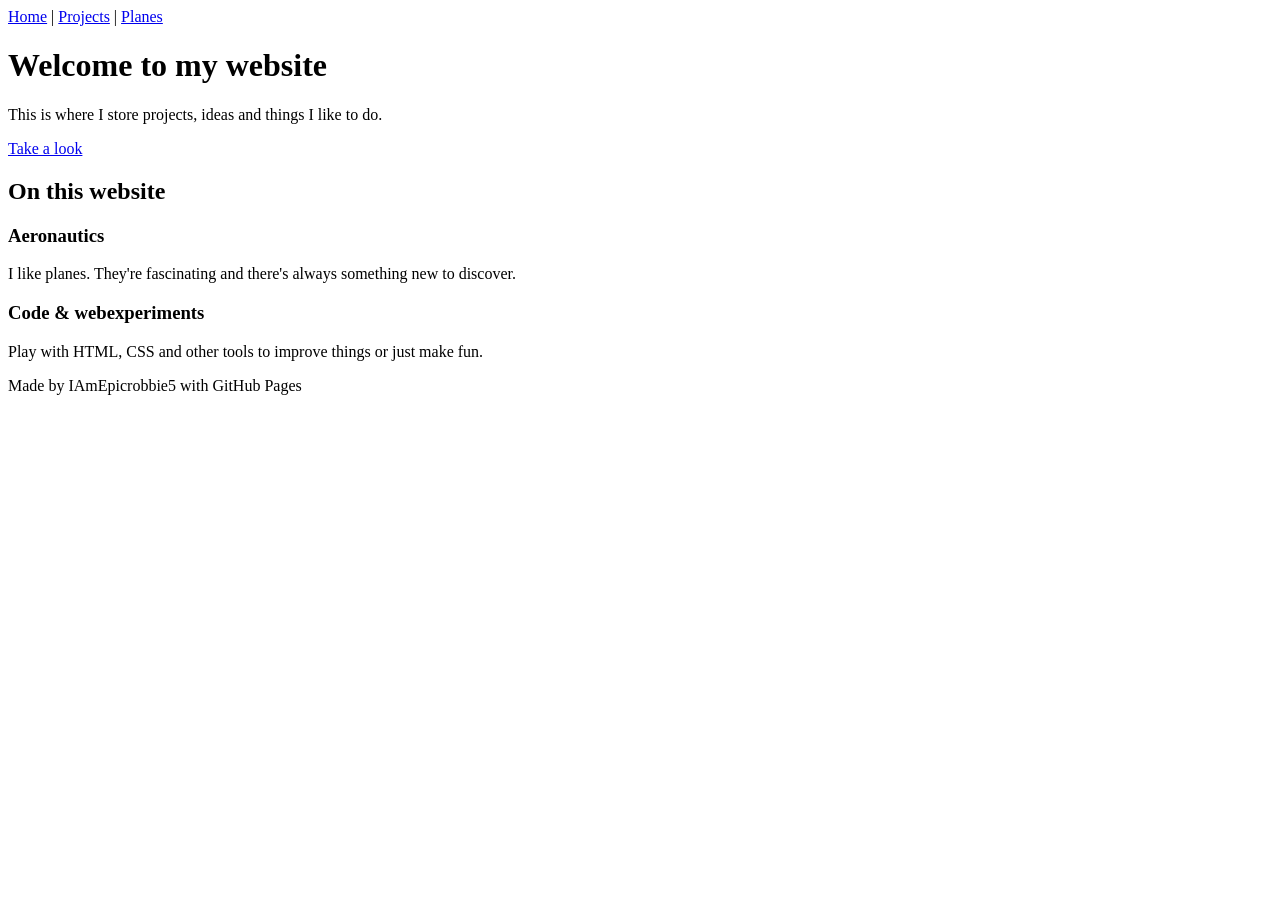
==== index.html @ 6c148228 "Update index.html Updated topnav" ====
<!DOCTYPE html>
<html lang="en">
  <head>
    <meta charset="UTF-8" />
    <meta name="viewport" content="width=device-width, initial-scale=1.0" />
    <title>Robbie | Home</title>
  </head>
  <body>
    <nav>
      <a href="index.html">Home</a> |
      <a href="projects.html">Projects</a> |
      <a href="planes.html">Planes</a>
    </nav>

    <header>
      <h1 class="header1">Welcome to my website</h1>
      <p class="plainText">This is where I store projects, ideas and things I like to do.</p>
      <a class="linkPlain" href="projecten.html">Take a look</a>
    </header>

    <main>
      <section>
        <h2>On this website</h2>
        <article>
          <h3>Aeronautics</h3>
          <p>I like planes. They're fascinating and there's always something new to discover.</p>
        </article>
        <article>
          <h3>Code &amp; webexperiments</h3>
          <p>Play with HTML, CSS and other tools to improve things or just make fun.</p>
        </article>
      </section>
    </main>
    
    <footer>
      <p>Made by IAmEpicrobbie5 with GitHub Pages</p>
    </footer>
  </body>
</html>
<script>
  const toggleBtn = document.getElementById("toggleSidebar");
  const closeBtn = document.getElementById("closeSidebar");
  const sidebar = document.getElementById("sidebar");
  const overlay = document.getElementById("overlay");

  function openMenu() {
    sidebar.classList.add("open");
    overlay.classList.add("active");
    toggleBtn.setAttribute("aria-expanded", "true");
  }

  function closeMenu() {
    sidebar.classList.remove("open");
    overlay.classList.remove("active");
    toggleBtn.setAttribute("aria-expanded", "false");
  }

  toggleBtn.addEventListener("click", openMenu);
  closeBtn.addEventListener("click", closeMenu);
  overlay.addEventListener("click", closeMenu);
</script>
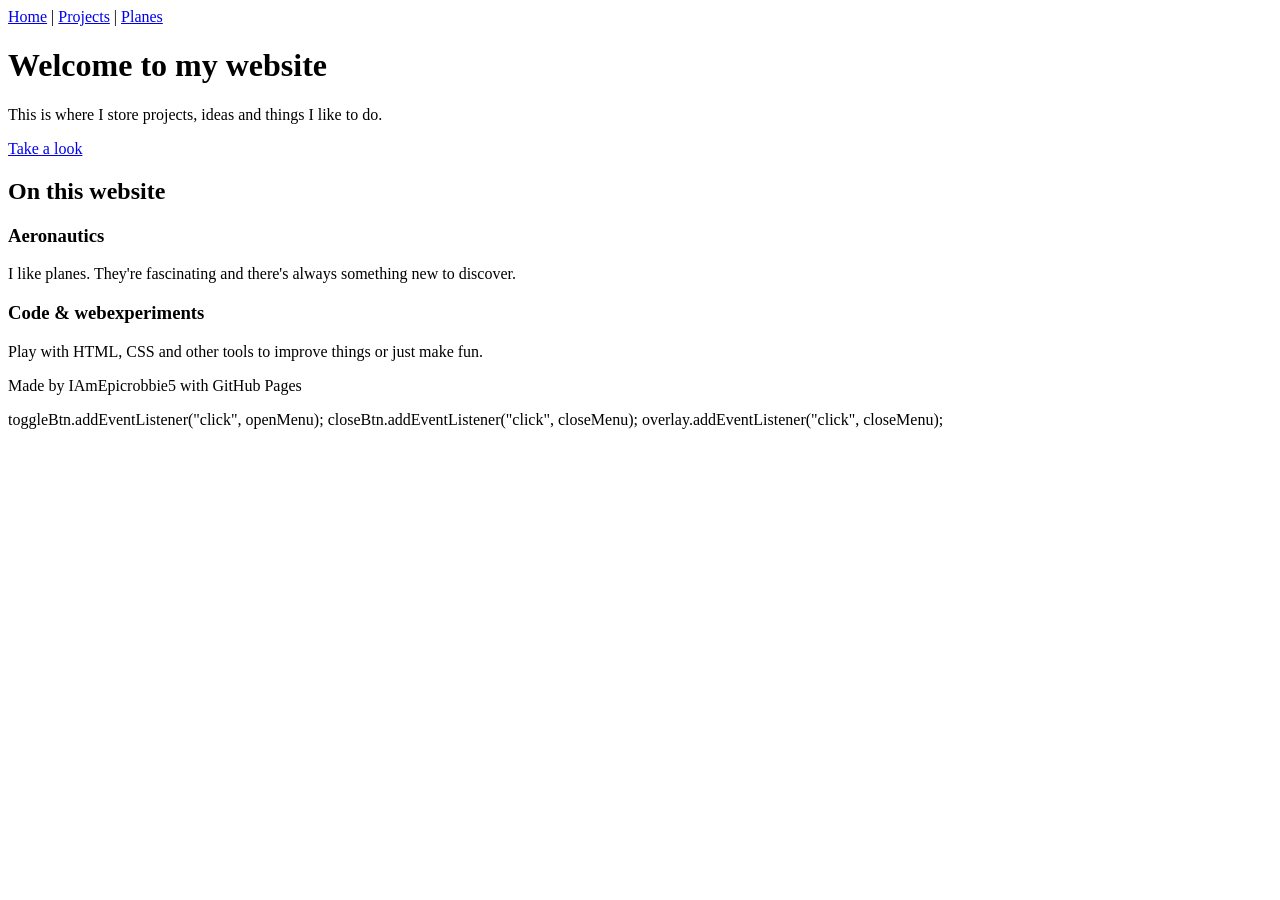
==== commit eb1c9069: "Update index.html" ====
--- a/index.html
+++ b/index.html
@@ -37,24 +37,6 @@
     </footer>
   </body>
 </html>
-<script>
-  const toggleBtn = document.getElementById("toggleSidebar");
-  const closeBtn = document.getElementById("closeSidebar");
-  const sidebar = document.getElementById("sidebar");
-  const overlay = document.getElementById("overlay");
-
-  function openMenu() {
-    sidebar.classList.add("open");
-    overlay.classList.add("active");
-    toggleBtn.setAttribute("aria-expanded", "true");
-  }
-
-  function closeMenu() {
-    sidebar.classList.remove("open");
-    overlay.classList.remove("active");
-    toggleBtn.setAttribute("aria-expanded", "false");
-  }
-
   toggleBtn.addEventListener("click", openMenu);
   closeBtn.addEventListener("click", closeMenu);
   overlay.addEventListener("click", closeMenu);
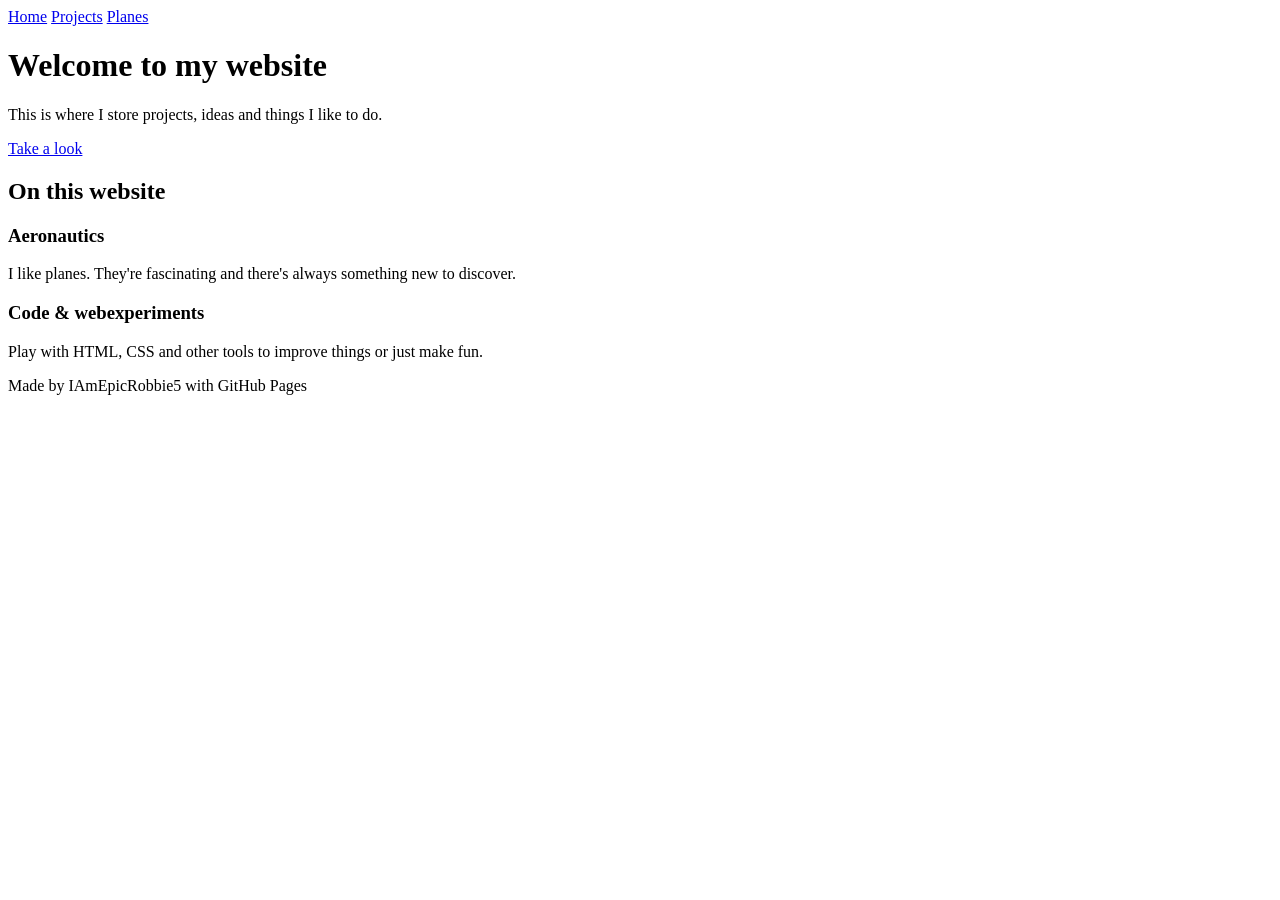
==== commit 2fcb65ad: "Update index.html Updated so I can add style.css" ====
--- a/index.html
+++ b/index.html
@@ -4,40 +4,39 @@
     <meta charset="UTF-8" />
     <meta name="viewport" content="width=device-width, initial-scale=1.0" />
     <title>Robbie | Home</title>
+    <link rel="stylesheet" href="style.css" />
   </head>
   <body>
-    <nav>
-      <a href="index.html">Home</a> |
-      <a href="projects.html">Projects</a> |
-      <a href="planes.html">Planes</a>
+    <nav class="navbar">
+      <a class="nav-link active" href="index.html">Home</a>
+      <a class="nav-link" href="projects.html">Projects</a>
+      <a class="nav-link" href="planes.html">Planes</a>
     </nav>
 
-    <header>
+    <header class="hero">
       <h1 class="header1">Welcome to my website</h1>
       <p class="plainText">This is where I store projects, ideas and things I like to do.</p>
-      <a class="linkPlain" href="projecten.html">Take a look</a>
+      <a class="linkPlain" href="projects.html">Take a look</a>
     </header>
 
     <main>
-      <section>
+      <section class="highlights">
         <h2>On this website</h2>
-        <article>
-          <h3>Aeronautics</h3>
-          <p>I like planes. They're fascinating and there's always something new to discover.</p>
-        </article>
-        <article>
-          <h3>Code &amp; webexperiments</h3>
-          <p>Play with HTML, CSS and other tools to improve things or just make fun.</p>
-        </article>
+        <div class="cards">
+          <article class="card">
+            <h3>Aeronautics</h3>
+            <p>I like planes. They're fascinating and there's always something new to discover.</p>
+          </article>
+          <article class="card">
+            <h3>Code &amp; webexperiments</h3>
+            <p>Play with HTML, CSS and other tools to improve things or just make fun.</p>
+          </article>
+        </div>
       </section>
     </main>
-    
+
     <footer>
-      <p>Made by IAmEpicrobbie5 with GitHub Pages</p>
+      <p>Made by IAmEpicRobbie5 with GitHub Pages</p>
     </footer>
   </body>
 </html>
-  toggleBtn.addEventListener("click", openMenu);
-  closeBtn.addEventListener("click", closeMenu);
-  overlay.addEventListener("click", closeMenu);
-</script>
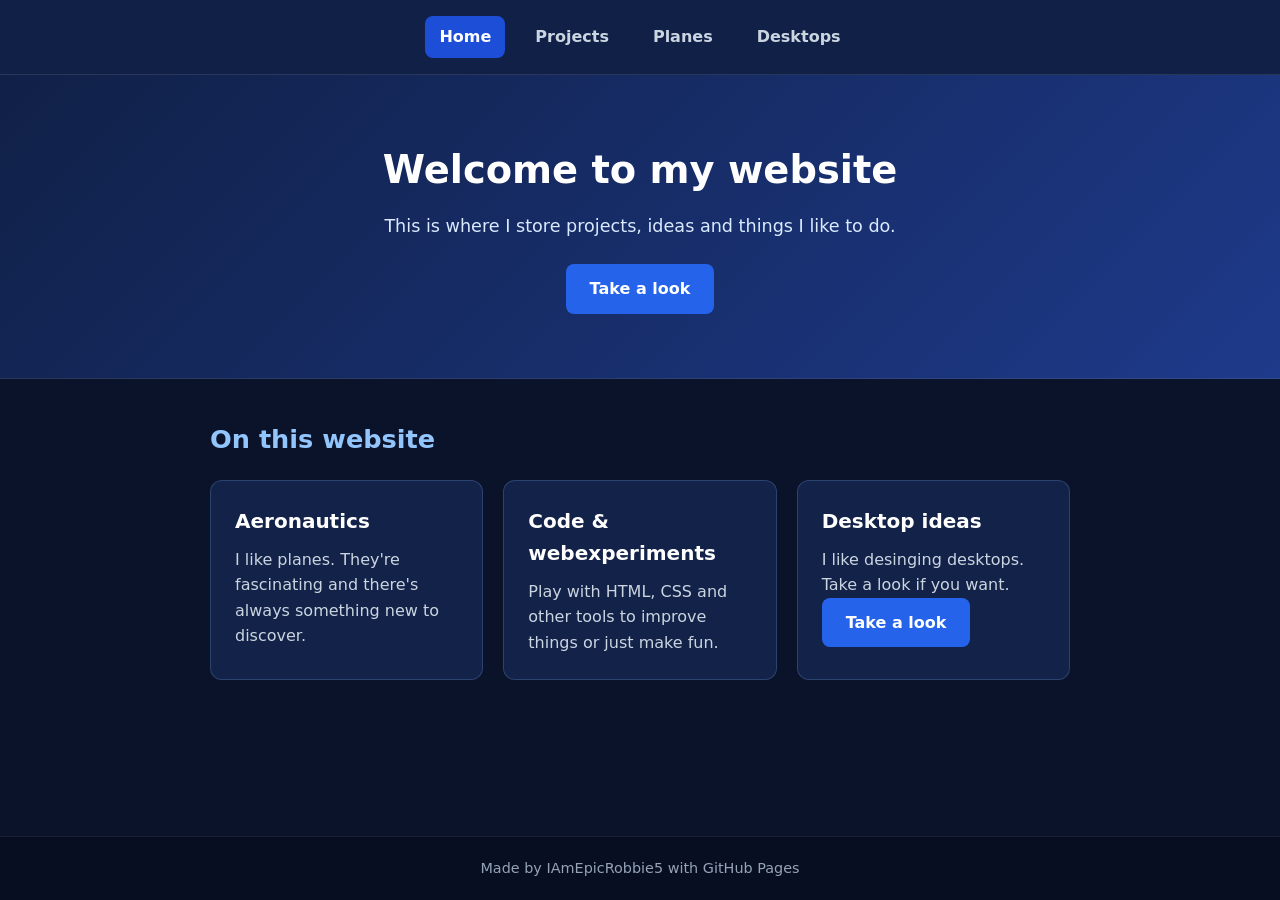
==== commit 59ac60d3: "Update index.html Added 3rd card" ====
--- a/index.html
+++ b/index.html
@@ -11,6 +11,7 @@
       <a class="nav-link active" href="index.html">Home</a>
       <a class="nav-link" href="projects.html">Projects</a>
       <a class="nav-link" href="planes.html">Planes</a>
+      <a class="nav-link" href="desktops.html">Desktops</a>
     </nav>
 
     <header class="hero">
@@ -31,6 +32,11 @@
             <h3>Code &amp; webexperiments</h3>
             <p>Play with HTML, CSS and other tools to improve things or just make fun.</p>
           </article>
+          <article class="card">
+            <h3>Desktop ideas</h3>
+            <p>I like desinging desktops. Take a look if you want.</p>
+            <a class="linkPlain" href="desktops.html">Take a look</a>
+          </article>
         </div>
       </section>
     </main>
--- a/style.css
+++ b/style.css
@@ -0,0 +1,132 @@
+/* Basisinstellingen */
+* {
+  box-sizing: border-box;
+  margin: 0;
+  padding: 0;
+}
+
+body {
+  font-family: system-ui, -apple-system, "Segoe UI", Roboto, sans-serif;
+  background-color: #0b132b;
+  color: #f1f5f9;
+  line-height: 1.6;
+  min-height: 100vh;
+  display: flex;
+  flex-direction: column;
+}
+
+/* Navigatiebalk */
+.navbar {
+  background-color: #102047;
+  padding: 16px 24px;
+  display: flex;
+  justify-content: center;
+  gap: 16px;
+  border-bottom: 1px solid rgba(255, 255, 255, 0.1);
+}
+
+.nav-link {
+  color: #cbd5e1;
+  text-decoration: none;
+  font-weight: 600;
+  padding: 8px 14px;
+  border-radius: 8px;
+  transition: background-color 0.2s ease, color 0.2s ease;
+}
+
+.nav-link:hover,
+.nav-link.active {
+  background-color: #1d4ed8;
+  color: #ffffff;
+}
+
+/* Hero / Welkomstblok */
+.hero {
+  background: linear-gradient(135deg, #102047 0%, #1e3a8a 100%);
+  text-align: center;
+  padding: 64px 20px;
+  border-bottom: 1px solid rgba(255, 255, 255, 0.1);
+}
+
+.header1 {
+  font-size: 2.4rem;
+  margin-bottom: 12px;
+  color: #ffffff;
+}
+
+.plainText {
+  font-size: 1.1rem;
+  color: #dbeafe;
+  max-width: 600px;
+  margin: 0 auto 24px auto;
+}
+
+.linkPlain {
+  display: inline-block;
+  background-color: #2563eb;
+  color: #ffffff;
+  text-decoration: none;
+  font-weight: 600;
+  padding: 12px 24px;
+  border-radius: 8px;
+  transition: background-color 0.2s ease, transform 0.15s ease;
+}
+
+.linkPlain:hover {
+  background-color: #3b82f6;
+  transform: translateY(-2px);
+}
+
+/* Hoofdinhoud en kaarten */
+main {
+  flex: 1;
+  max-width: 900px;
+  width: 100%;
+  margin: 0 auto;
+  padding: 40px 20px;
+}
+
+.highlights h2 {
+  font-size: 1.6rem;
+  margin-bottom: 20px;
+  color: #93c5fd;
+}
+
+.cards {
+  display: grid;
+  grid-template-columns: repeat(auto-fit, minmax(260px, 1fr));
+  gap: 20px;
+}
+
+.card {
+  background-color: #132248;
+  border: 1px solid rgba(147, 197, 253, 0.2);
+  border-radius: 12px;
+  padding: 24px;
+  transition: transform 0.2s ease, border-color 0.2s ease;
+}
+
+.card:hover {
+  transform: translateY(-4px);
+  border-color: #60a5fa;
+}
+
+.card h3 {
+  font-size: 1.25rem;
+  margin-bottom: 10px;
+  color: #ffffff;
+}
+
+.card p {
+  color: #cbd5e1;
+}
+
+/* Footer */
+footer {
+  background-color: #080e21;
+  text-align: center;
+  padding: 20px;
+  font-size: 0.9rem;
+  color: #94a3b8;
+  border-top: 1px solid rgba(255, 255, 255, 0.08);
+}
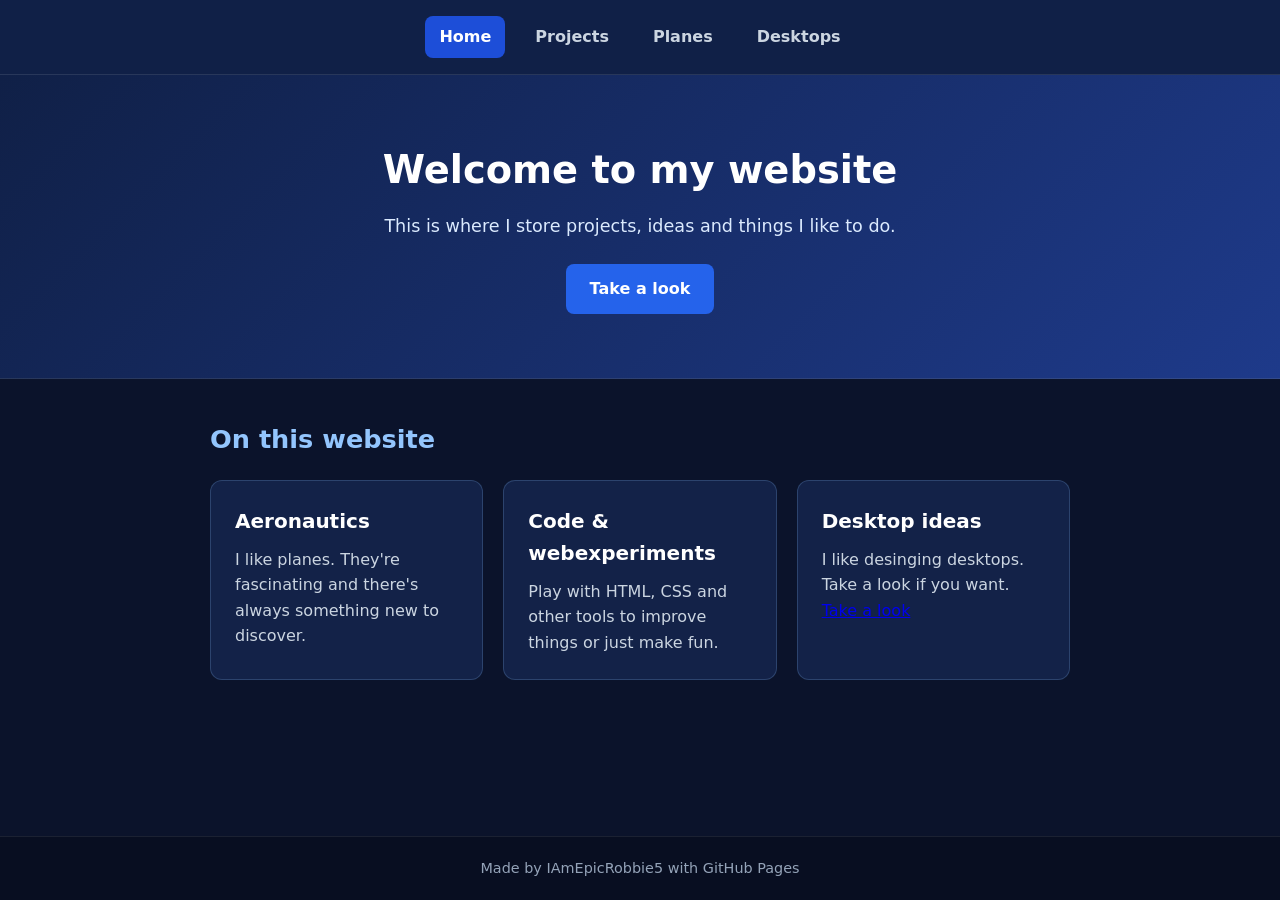
==== commit 6c9de070: "Update index.html" ====
--- a/index.html
+++ b/index.html
@@ -35,7 +35,7 @@
           <article class="card">
             <h3>Desktop ideas</h3>
             <p>I like desinging desktops. Take a look if you want.</p>
-            <a class="linkPlain" href="desktops.html">Take a look</a>
+            <a class="linkPlain-small" href="desktops.html">Take a look</a>
           </article>
         </div>
       </section>
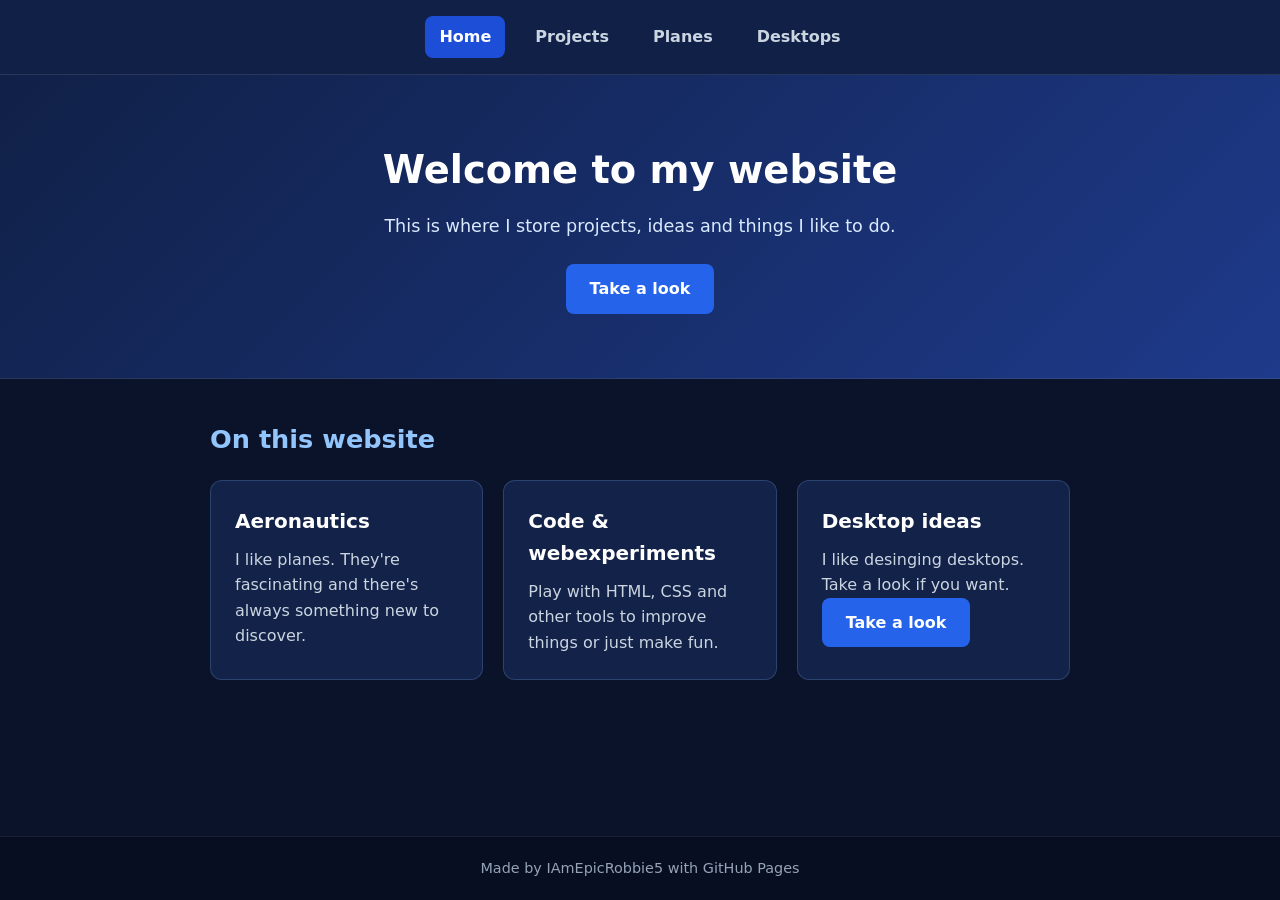
==== commit 7d6662f5: "Update index.html" ====
--- a/index.html
+++ b/index.html
@@ -3,7 +3,7 @@
   <head>
     <meta charset="UTF-8" />
     <meta name="viewport" content="width=device-width, initial-scale=1.0" />
-    <title>Robbie | Home</title>
+    <title>IAmEpicRobbie5 | Home</title>
     <link rel="stylesheet" href="style.css" />
   </head>
   <body>
--- a/style.css
+++ b/style.css
@@ -121,6 +121,21 @@
   color: #cbd5e1;
 }
 
+.linkPlain-small {
+  display: inline-block;
+  background-color: #2563eb;
+  color: #ffffff;
+  text-decoration: none;
+  font-weight: 600;
+  padding: 12px 24px;
+  border-radius: 8px;
+  transition: background-color 0.2s ease, transform 0.15s ease;
+}
+
+.linkPlain-small:hover {
+  background-color: #3b82f6;
+  transform: translateY(-2px);
+}
 /* Footer */
 footer {
   background-color: #080e21;
@@ -130,3 +145,163 @@
   color: #94a3b8;
   border-top: 1px solid rgba(255, 255, 255, 0.08);
 }
+/* 404-pagina */
+.not-found {
+  display: flex;
+  flex-direction: column;
+  align-items: center;
+  justify-content: center;
+  text-align: center;
+  padding: 60px 20px;
+}
+
+.error-code {
+  font-size: 6rem;
+  font-weight: 800;
+  line-height: 1;
+  color: #3b82f6;
+  text-shadow: 0 0 30px rgba(59, 130, 246, 0.35);
+  margin-bottom: 16px;
+}
+/* Projects pagina */
+.projects-main {
+  flex: 1;
+  max-width: 800px;
+  width: 100%;
+  margin: 0 auto;
+  padding: 36px 20px 56px;
+}
+
+.filter-bar {
+  display: flex;
+  flex-wrap: wrap;
+  gap: 10px;
+  margin-bottom: 28px;
+}
+
+.filter-btn {
+  background-color: #132248;
+  color: #cbd5e1;
+  border: 1px solid rgba(255, 255, 255, 0.35);
+  border-radius: 999px;
+  padding: 8px 16px;
+  font-size: 0.95rem;
+  font-weight: 600;
+  cursor: pointer;
+  transition: background-color 0.2s ease, color 0.2s ease, border-color 0.2s ease;
+}
+
+.filter-btn:hover {
+  border-color: #ffffff;
+  color: #ffffff;
+}
+
+.filter-btn.active {
+  background-color: #2563eb;
+  border-color: #ffffff;
+  color: #ffffff;
+}
+
+/* Kaders onder elkaar in één kolom */
+.projects-grid {
+  display: flex;
+  flex-direction: column;
+  gap: 20px;
+}
+
+/* Wit kader per project */
+.project-card {
+  background-color: #102047;
+  border: 2px solid #ffffff;
+  border-radius: 12px;
+  padding: 24px;
+  display: flex;
+  flex-direction: column;
+  gap: 14px;
+  transition: transform 0.2s ease, box-shadow 0.2s ease;
+}
+
+.project-card:hover {
+  transform: translateY(-3px);
+  box-shadow: 0 10px 22px rgba(0, 0, 0, 0.35);
+}
+
+.project-card.hidden {
+  display: none;
+}
+
+.project-top {
+  display: flex;
+  justify-content: space-between;
+  align-items: center;
+  gap: 8px;
+}
+
+.status-badge {
+  font-size: 0.78rem;
+  font-weight: 700;
+  padding: 4px 10px;
+  border-radius: 999px;
+  text-transform: uppercase;
+  letter-spacing: 0.04em;
+}
+
+.status-active {
+  background-color: rgba(37, 99, 235, 0.3);
+  color: #93c5fd;
+  border: 1px solid #93c5fd;
+}
+
+.status-idea {
+  background-color: rgba(16, 185, 129, 0.22);
+  color: #6ee7b7;
+  border: 1px solid #6ee7b7;
+}
+
+.status-planned {
+  background-color: rgba(245, 158, 11, 0.22);
+  color: #fcd34d;
+  border: 1px solid #fcd34d;
+}
+
+.project-tag {
+  font-size: 0.85rem;
+  color: #cbd5e1;
+}
+
+.project-card h2 {
+  font-size: 1.3rem;
+  color: #ffffff;
+}
+
+.project-card p {
+  color: #e2e8f0;
+  font-size: 0.96rem;
+}
+
+.project-footer {
+  display: flex;
+  justify-content: space-between;
+  align-items: center;
+  padding-top: 12px;
+  border-top: 1px solid rgba(255, 255, 255, 0.25);
+  font-size: 0.9rem;
+}
+
+.project-note {
+  color: #cbd5e1;
+}
+
+.project-link {
+  color: #ffffff;
+  text-decoration: none;
+  font-weight: 600;
+}
+
+.project-link:hover {
+  text-decoration: underline;
+}
+.project-link:hover {
+  color: #ffffff;
+  text-decoration: underline;
+}
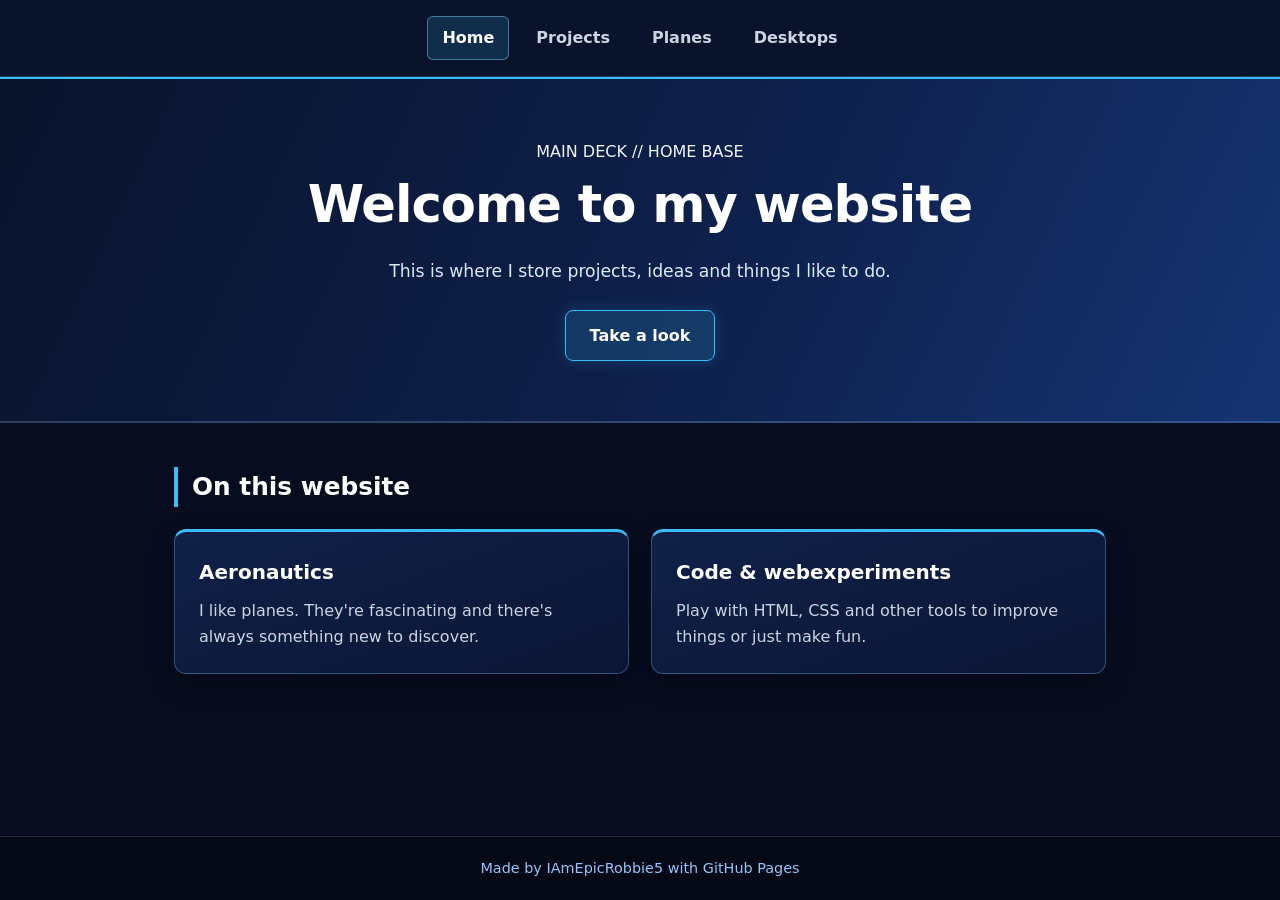
==== commit 7a9f49b1: "Update title and enhance hero section in index.html" ====
--- a/index.html
+++ b/index.html
@@ -3,8 +3,8 @@
   <head>
     <meta charset="UTF-8" />
     <meta name="viewport" content="width=device-width, initial-scale=1.0" />
-    <title>IAmEpicRobbie5 | Home</title>
-    <link rel="stylesheet" href="style.css" />
+    <title>Robbie | Home</title>
+    <link rel="stylesheet" href="style.css?v=2" />
   </head>
   <body>
     <nav class="navbar">
@@ -15,9 +15,20 @@
     </nav>
 
     <header class="hero">
-      <h1 class="header1">Welcome to my website</h1>
-      <p class="plainText">This is where I store projects, ideas and things I like to do.</p>
-      <a class="linkPlain" href="projects.html">Take a look</a>
+      <div class="hero-grid-bg" aria-hidden="true"></div>
+
+      <div class="hero-inner">
+        <div class="hero-tag">
+          <span class="status-dot"></span>
+          <span>MAIN DECK // HOME BASE</span>
+        </div>
+
+        <h1 class="header1">Welcome to my website</h1>
+        <p class="plainText">
+          This is where I store projects, ideas and things I like to do.
+        </p>
+        <a class="linkPlain" href="projects.html">Take a look</a>
+      </div>
     </header>
 
     <main>
@@ -26,16 +37,15 @@
         <div class="cards">
           <article class="card">
             <h3>Aeronautics</h3>
-            <p>I like planes. They're fascinating and there's always something new to discover.</p>
+            <p>
+              I like planes. They're fascinating and there's always something new to discover.
+            </p>
           </article>
           <article class="card">
             <h3>Code &amp; webexperiments</h3>
-            <p>Play with HTML, CSS and other tools to improve things or just make fun.</p>
-          </article>
-          <article class="card">
-            <h3>Desktop ideas</h3>
-            <p>I like desinging desktops. Take a look if you want.</p>
-            <a class="linkPlain-small" href="desktops.html">Take a look</a>
+            <p>
+              Play with HTML, CSS and other tools to improve things or just make fun.
+            </p>
           </article>
         </div>
       </section>
--- a/style.css
+++ b/style.css
@@ -1,4 +1,4 @@
-/* Basisinstellingen */
+/* Basisinstellingen in Hangar / Cockpit-stijl */
 * {
   box-sizing: border-box;
   margin: 0;
@@ -7,7 +7,7 @@
 
 body {
   font-family: system-ui, -apple-system, "Segoe UI", Roboto, sans-serif;
-  background-color: #0b132b;
+  background-color: #070d1f;
   color: #f1f5f9;
   line-height: 1.6;
   min-height: 100vh;
@@ -17,12 +17,13 @@
 
 /* Navigatiebalk */
 .navbar {
-  background-color: #102047;
+  background-color: #09132c;
   padding: 16px 24px;
   display: flex;
+  flex-wrap: wrap;
   justify-content: center;
-  gap: 16px;
-  border-bottom: 1px solid rgba(255, 255, 255, 0.1);
+  gap: 12px;
+  border-bottom: 1px solid rgba(125, 211, 252, 0.22);
 }
 
 .nav-link {
@@ -30,85 +31,102 @@
   text-decoration: none;
   font-weight: 600;
   padding: 8px 14px;
-  border-radius: 8px;
-  transition: background-color 0.2s ease, color 0.2s ease;
+  border-radius: 6px;
+  border: 1px solid transparent;
+  transition: background-color 0.2s ease, color 0.2s ease, border-color 0.2s ease;
 }
 
 .nav-link:hover,
 .nav-link.active {
-  background-color: #1d4ed8;
+  background-color: rgba(56, 189, 248, 0.16);
+  border-color: rgba(125, 211, 252, 0.45);
   color: #ffffff;
 }
 
 /* Hero / Welkomstblok */
 .hero {
-  background: linear-gradient(135deg, #102047 0%, #1e3a8a 100%);
+  position: relative;
+  overflow: hidden;
+  background: linear-gradient(115deg, #09132c 0%, #0e214d 58%, #153473 100%);
   text-align: center;
-  padding: 64px 20px;
-  border-bottom: 1px solid rgba(255, 255, 255, 0.1);
+  padding: 60px 24px;
+  border-top: 2px solid #38bdf8;
+  border-bottom: 2px solid rgba(147, 197, 253, 0.25);
 }
 
 .header1 {
-  font-size: 2.4rem;
+  font-size: clamp(2.1rem, 4.5vw, 3.2rem);
+  font-weight: 800;
+  letter-spacing: -0.02em;
   margin-bottom: 12px;
   color: #ffffff;
 }
 
 .plainText {
-  font-size: 1.1rem;
+  font-size: 1.08rem;
   color: #dbeafe;
-  max-width: 600px;
+  max-width: 640px;
   margin: 0 auto 24px auto;
 }
 
-.linkPlain {
+.linkPlain,
+.linkPlain-small {
   display: inline-block;
-  background-color: #2563eb;
+  background-color: rgba(56, 189, 248, 0.16);
   color: #ffffff;
   text-decoration: none;
   font-weight: 600;
   padding: 12px 24px;
   border-radius: 8px;
-  transition: background-color 0.2s ease, transform 0.15s ease;
-}
-
-.linkPlain:hover {
-  background-color: #3b82f6;
+  border: 1px solid #38bdf8;
+  box-shadow: 0 0 14px rgba(56, 189, 248, 0.2);
+  transition: background-color 0.2s ease, transform 0.15s ease, box-shadow 0.2s ease;
+}
+
+.linkPlain:hover,
+.linkPlain-small:hover {
+  background-color: rgba(56, 189, 248, 0.28);
+  box-shadow: 0 0 20px rgba(56, 189, 248, 0.35);
   transform: translateY(-2px);
 }
 
 /* Hoofdinhoud en kaarten */
 main {
   flex: 1;
-  max-width: 900px;
+  max-width: 980px;
   width: 100%;
   margin: 0 auto;
-  padding: 40px 20px;
+  padding: 44px 24px 64px;
 }
 
 .highlights h2 {
-  font-size: 1.6rem;
-  margin-bottom: 20px;
-  color: #93c5fd;
+  font-size: 1.55rem;
+  margin-bottom: 22px;
+  color: #ffffff;
+  border-left: 4px solid #38bdf8;
+  padding-left: 14px;
 }
 
 .cards {
   display: grid;
   grid-template-columns: repeat(auto-fit, minmax(260px, 1fr));
-  gap: 20px;
+  gap: 22px;
 }
 
 .card {
-  background-color: #132248;
-  border: 1px solid rgba(147, 197, 253, 0.2);
+  background: linear-gradient(160deg, #102047 0%, #0b1636 100%);
+  border: 1px solid rgba(125, 211, 252, 0.3);
+  border-top: 3px solid #38bdf8;
   border-radius: 12px;
   padding: 24px;
-  transition: transform 0.2s ease, border-color 0.2s ease;
+  box-shadow: 0 10px 24px rgba(0, 0, 0, 0.3);
+  transition: transform 0.2s ease, border-color 0.2s ease, box-shadow 0.2s ease;
 }
 
 .card:hover {
   transform: translateY(-4px);
-  border-color: #60a5fa;
+  border-color: #7dd3fc;
+  box-shadow: 0 16px 32px rgba(0, 0, 0, 0.45);
 }
 
 .card h3 {
@@ -121,30 +139,16 @@
   color: #cbd5e1;
 }
 
-.linkPlain-small {
-  display: inline-block;
-  background-color: #2563eb;
-  color: #ffffff;
-  text-decoration: none;
-  font-weight: 600;
-  padding: 12px 24px;
-  border-radius: 8px;
-  transition: background-color 0.2s ease, transform 0.15s ease;
-}
-
-.linkPlain-small:hover {
-  background-color: #3b82f6;
-  transform: translateY(-2px);
-}
 /* Footer */
 footer {
-  background-color: #080e21;
+  background-color: #050916;
   text-align: center;
   padding: 20px;
   font-size: 0.9rem;
-  color: #94a3b8;
-  border-top: 1px solid rgba(255, 255, 255, 0.08);
-}
+  color: #93c5fd;
+  border-top: 1px solid rgba(125, 211, 252, 0.18);
+}
+
 /* 404-pagina */
 .not-found {
   display: flex;
@@ -152,24 +156,26 @@
   align-items: center;
   justify-content: center;
   text-align: center;
-  padding: 60px 20px;
+  padding: 64px 20px;
 }
 
 .error-code {
+  font-family: ui-monospace, SFMono-Regular, Menlo, Monaco, Consolas, monospace;
   font-size: 6rem;
   font-weight: 800;
   line-height: 1;
-  color: #3b82f6;
-  text-shadow: 0 0 30px rgba(59, 130, 246, 0.35);
+  color: #38bdf8;
+  text-shadow: 0 0 28px rgba(56, 189, 248, 0.45);
   margin-bottom: 16px;
 }
+
 /* Projects pagina */
 .projects-main {
   flex: 1;
-  max-width: 800px;
+  max-width: 820px;
   width: 100%;
   margin: 0 auto;
-  padding: 36px 20px 56px;
+  padding: 40px 20px 60px;
 }
 
 .filter-bar {
@@ -180,50 +186,52 @@
 }
 
 .filter-btn {
-  background-color: #132248;
+  background-color: rgba(9, 19, 44, 0.85);
   color: #cbd5e1;
-  border: 1px solid rgba(255, 255, 255, 0.35);
-  border-radius: 999px;
+  border: 1px solid rgba(125, 211, 252, 0.3);
+  border-radius: 6px;
   padding: 8px 16px;
-  font-size: 0.95rem;
+  font-family: ui-monospace, SFMono-Regular, Menlo, Monaco, Consolas, monospace;
+  font-size: 0.85rem;
   font-weight: 600;
   cursor: pointer;
   transition: background-color 0.2s ease, color 0.2s ease, border-color 0.2s ease;
 }
 
 .filter-btn:hover {
-  border-color: #ffffff;
+  border-color: #38bdf8;
   color: #ffffff;
 }
 
 .filter-btn.active {
-  background-color: #2563eb;
-  border-color: #ffffff;
-  color: #ffffff;
-}
-
-/* Kaders onder elkaar in één kolom */
+  background-color: rgba(56, 189, 248, 0.2);
+  border-color: #38bdf8;
+  color: #ffffff;
+}
+
 .projects-grid {
   display: flex;
   flex-direction: column;
   gap: 20px;
 }
 
-/* Wit kader per project */
 .project-card {
-  background-color: #102047;
-  border: 2px solid #ffffff;
+  background: linear-gradient(160deg, #102047 0%, #0b1636 100%);
+  border: 1px solid rgba(125, 211, 252, 0.35);
+  border-top: 3px solid #38bdf8;
   border-radius: 12px;
   padding: 24px;
   display: flex;
   flex-direction: column;
   gap: 14px;
-  transition: transform 0.2s ease, box-shadow 0.2s ease;
+  box-shadow: 0 10px 24px rgba(0, 0, 0, 0.3);
+  transition: transform 0.2s ease, border-color 0.2s ease, box-shadow 0.2s ease;
 }
 
 .project-card:hover {
   transform: translateY(-3px);
-  box-shadow: 0 10px 22px rgba(0, 0, 0, 0.35);
+  border-color: #7dd3fc;
+  box-shadow: 0 14px 28px rgba(0, 0, 0, 0.45);
 }
 
 .project-card.hidden {
@@ -238,35 +246,37 @@
 }
 
 .status-badge {
-  font-size: 0.78rem;
+  font-family: ui-monospace, SFMono-Regular, Menlo, Monaco, Consolas, monospace;
+  font-size: 0.76rem;
   font-weight: 700;
   padding: 4px 10px;
   border-radius: 999px;
   text-transform: uppercase;
-  letter-spacing: 0.04em;
+  letter-spacing: 0.05em;
 }
 
 .status-active {
-  background-color: rgba(37, 99, 235, 0.3);
+  background-color: rgba(56, 189, 248, 0.18);
+  color: #7dd3fc;
+  border: 1px solid rgba(125, 211, 252, 0.45);
+}
+
+.status-idea {
+  background-color: rgba(16, 185, 129, 0.2);
+  color: #6ee7b7;
+  border: 1px solid rgba(52, 211, 153, 0.45);
+}
+
+.status-planned {
+  background-color: rgba(245, 158, 11, 0.2);
+  color: #fcd34d;
+  border: 1px solid rgba(251, 191, 36, 0.45);
+}
+
+.project-tag {
+  font-family: ui-monospace, SFMono-Regular, Menlo, Monaco, Consolas, monospace;
+  font-size: 0.8rem;
   color: #93c5fd;
-  border: 1px solid #93c5fd;
-}
-
-.status-idea {
-  background-color: rgba(16, 185, 129, 0.22);
-  color: #6ee7b7;
-  border: 1px solid #6ee7b7;
-}
-
-.status-planned {
-  background-color: rgba(245, 158, 11, 0.22);
-  color: #fcd34d;
-  border: 1px solid #fcd34d;
-}
-
-.project-tag {
-  font-size: 0.85rem;
-  color: #cbd5e1;
 }
 
 .project-card h2 {
@@ -275,7 +285,7 @@
 }
 
 .project-card p {
-  color: #e2e8f0;
+  color: #cbd5e1;
   font-size: 0.96rem;
 }
 
@@ -284,24 +294,21 @@
   justify-content: space-between;
   align-items: center;
   padding-top: 12px;
-  border-top: 1px solid rgba(255, 255, 255, 0.25);
+  border-top: 1px solid rgba(125, 211, 252, 0.2);
   font-size: 0.9rem;
 }
 
 .project-note {
-  color: #cbd5e1;
+  color: #93c5fd;
 }
 
 .project-link {
-  color: #ffffff;
+  color: #7dd3fc;
   text-decoration: none;
   font-weight: 600;
 }
 
 .project-link:hover {
+  color: #ffffff;
   text-decoration: underline;
 }
-.project-link:hover {
-  color: #ffffff;
-  text-decoration: underline;
-}
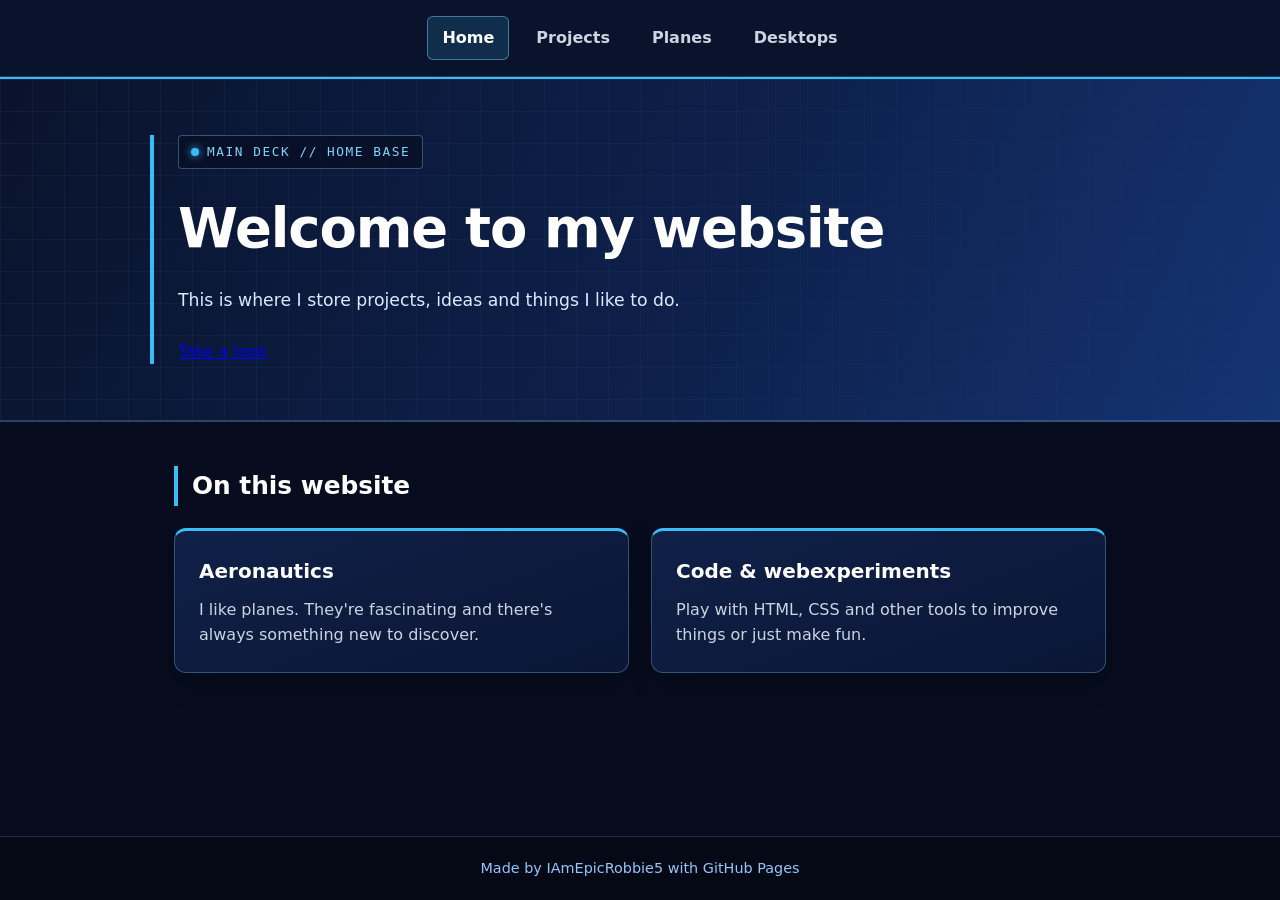
==== commit 7670a92a: "Update stylesheet version in index.html" ====
--- a/index.html
+++ b/index.html
@@ -4,7 +4,7 @@
     <meta charset="UTF-8" />
     <meta name="viewport" content="width=device-width, initial-scale=1.0" />
     <title>Robbie | Home</title>
-    <link rel="stylesheet" href="style.css?v=2" />
+    <link rel="stylesheet" href="style.css?v=3" />
   </head>
   <body>
     <nav class="navbar">
--- a/style.css
+++ b/style.css
@@ -43,53 +43,95 @@
   color: #ffffff;
 }
 
-/* Hero / Welkomstblok */
+/* Hero / Welkomstblok in Hangar-stijl */
 .hero {
   position: relative;
   overflow: hidden;
   background: linear-gradient(115deg, #09132c 0%, #0e214d 58%, #153473 100%);
-  text-align: center;
-  padding: 60px 24px;
+  padding: 56px 24px;
   border-top: 2px solid #38bdf8;
   border-bottom: 2px solid rgba(147, 197, 253, 0.25);
 }
 
+.hero-grid-bg {
+  position: absolute;
+  inset: 0;
+  background-image:
+    linear-gradient(to right, rgba(147, 197, 253, 0.07) 1px, transparent 1px),
+    linear-gradient(to bottom, rgba(147, 197, 253, 0.07) 1px, transparent 1px);
+  background-size: 32px 32px;
+  mask-image: linear-gradient(to right, rgba(0, 0, 0, 0.9), rgba(0, 0, 0, 0.15));
+  pointer-events: none;
+}
+
+.hero-inner {
+  position: relative;
+  z-index: 1;
+  max-width: 980px;
+  margin: 0 auto;
+  text-align: left;
+  border-left: 4px solid #38bdf8;
+  padding-left: 24px;
+}
+
+.hero-tag {
+  display: inline-flex;
+  align-items: center;
+  gap: 8px;
+  font-family: ui-monospace, SFMono-Regular, Menlo, Monaco, Consolas, monospace;
+  font-size: 0.8rem;
+  letter-spacing: 0.12em;
+  color: #7dd3fc;
+  background-color: rgba(7, 13, 31, 0.65);
+  border: 1px solid rgba(125, 211, 252, 0.35);
+  padding: 6px 12px;
+  border-radius: 4px;
+  margin-bottom: 16px;
+}
+
+.status-dot {
+  width: 8px;
+  height: 8px;
+  border-radius: 50%;
+  background-color: #38bdf8;
+  box-shadow: 0 0 8px #38bdf8;
+  animation: pulse-glow 2s ease-in-out infinite;
+}
+
+@keyframes pulse-glow {
+  0%, 100% {
+    transform: scale(1);
+    box-shadow: 0 0 6px rgba(56, 189, 248, 0.7), 0 0 12px rgba(56, 189, 248, 0.35);
+    opacity: 0.9;
+  }
+  50% {
+    transform: scale(1.22);
+    box-shadow: 0 0 12px rgba(56, 189, 248, 1), 0 0 22px rgba(56, 189, 248, 0.75);
+    opacity: 1;
+  }
+}
+
+@media (prefers-reduced-motion: reduce) {
+  .status-dot {
+    animation: none;
+  }
+}
+
 .header1 {
-  font-size: clamp(2.1rem, 4.5vw, 3.2rem);
+  font-size: clamp(2.2rem, 5vw, 3.4rem);
   font-weight: 800;
   letter-spacing: -0.02em;
-  margin-bottom: 12px;
+  margin-bottom: 14px;
   color: #ffffff;
 }
 
 .plainText {
   font-size: 1.08rem;
+  line-height: 1.65;
   color: #dbeafe;
   max-width: 640px;
-  margin: 0 auto 24px auto;
-}
-
-.linkPlain,
-.linkPlain-small {
-  display: inline-block;
-  background-color: rgba(56, 189, 248, 0.16);
-  color: #ffffff;
-  text-decoration: none;
-  font-weight: 600;
-  padding: 12px 24px;
-  border-radius: 8px;
-  border: 1px solid #38bdf8;
-  box-shadow: 0 0 14px rgba(56, 189, 248, 0.2);
-  transition: background-color 0.2s ease, transform 0.15s ease, box-shadow 0.2s ease;
-}
-
-.linkPlain:hover,
-.linkPlain-small:hover {
-  background-color: rgba(56, 189, 248, 0.28);
-  box-shadow: 0 0 20px rgba(56, 189, 248, 0.35);
-  transform: translateY(-2px);
-}
-
+  margin: 0 0 24px 0;
+}
 /* Hoofdinhoud en kaarten */
 main {
   flex: 1;
